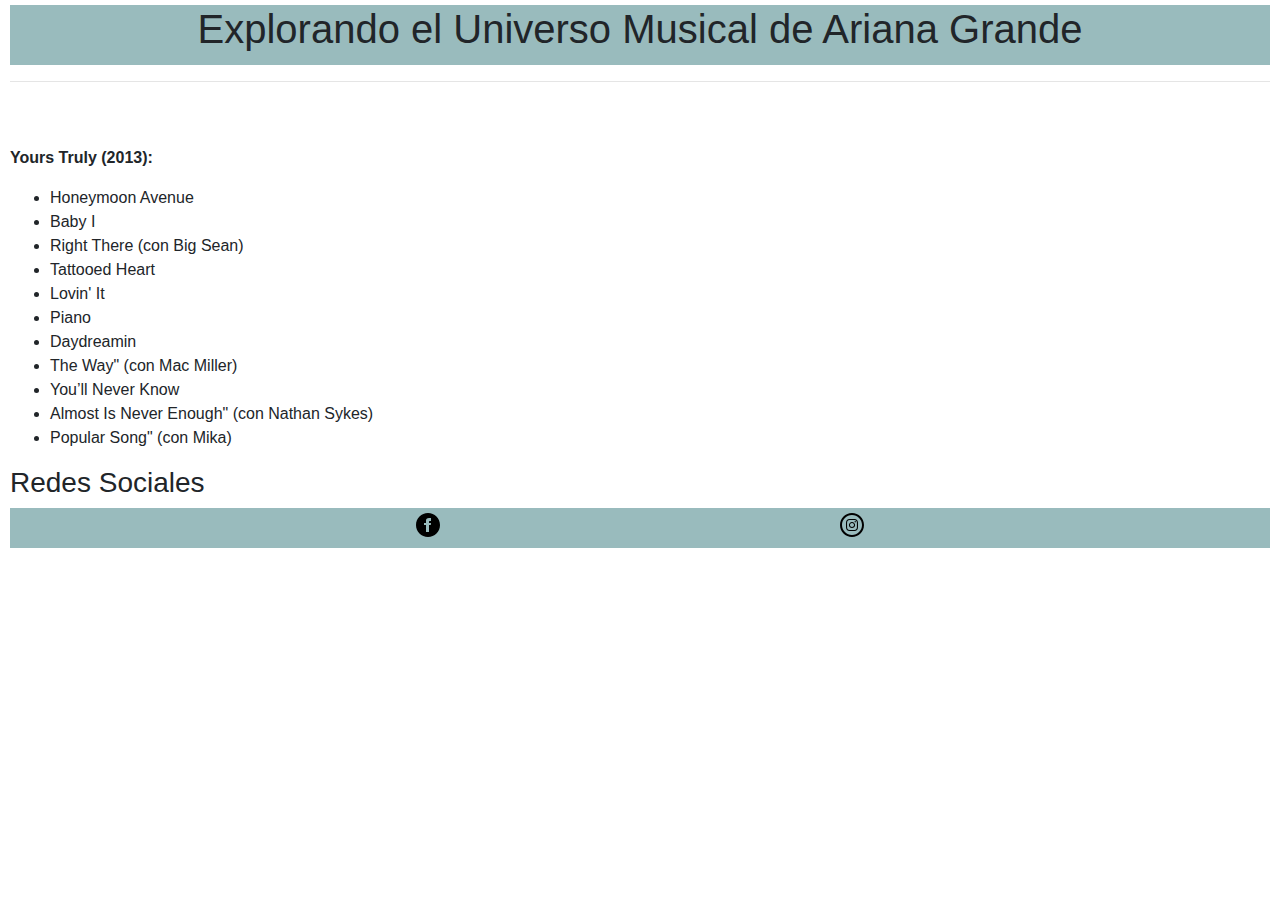
==== Discografia.html @ 9f407848 "Discografia" ====
<!DOCTYPE html>
<html lang="en">
<head>
    <meta charset="UTF-8">
    <meta name="viewport" content="width=device-width, initial-scale=1.0">
    <title>Discografia</title>
    <link rel="stylesheet" href="css/styles.css">
    <link rel="stylesheet" href="css/bootstrap.min.css">
</head>
<body>
    <h1>Explorando el Universo Musical de Ariana Grande</h1>
    <hr>
    <br>
    <br>
    <p><strong>Yours Truly (2013):</strong></p>
        <ul>
            <li>Honeymoon Avenue</li>
            <li>Baby I</li>
            <li>Right There (con Big Sean)</li>
            <li>Tattooed Heart</li>
            <li>Lovin' It</li>
            <li>Piano</li>
            <li>Daydreamin</li>
            <li>The Way" (con Mac Miller)</li>
            <li>You’ll Never Know</li>
            <li>Almost Is Never Enough" (con Nathan Sykes)</li>
            <li>Popular Song" (con Mika)</li>
            
        </ul>
    <footer>
        <h3>Redes Sociales</h3>
        <div class="redes-sociales">
            <a href="https://www.facebook.com/arianagrande/?locale=es_LA" target="_blank"><img src="vectores/Facebook.svg" alt=""></a>
            <a href="https://www.instagram.com/arianagrande/" target="_blank"><img src="vectores/instagram.svg" alt=""></a>
        </div>
    </footer>
</body>
</html>
---- css/styles.css ----
body {
    font-family: 'Roboto', sans-serif;
    margin: 2px;
    padding:5px 10px
}

@media(max-width:1024px){
    body{
        background-color:gray;
    }
}
h1{
    text-align: center;
    background-color: rgb(153, 187, 189);
    height: 60px;
}
h2 {
    font-family: 'Roboto', sans-serif;
    text-align: center;
}
.Informacion-Personal{
    text-align: center;
}
.redes-sociales {
    display: flex;
    justify-content: space-evenly;
    background-color: rgb(153, 187, 189);
    height: 40px;
    padding:5px 5px
}
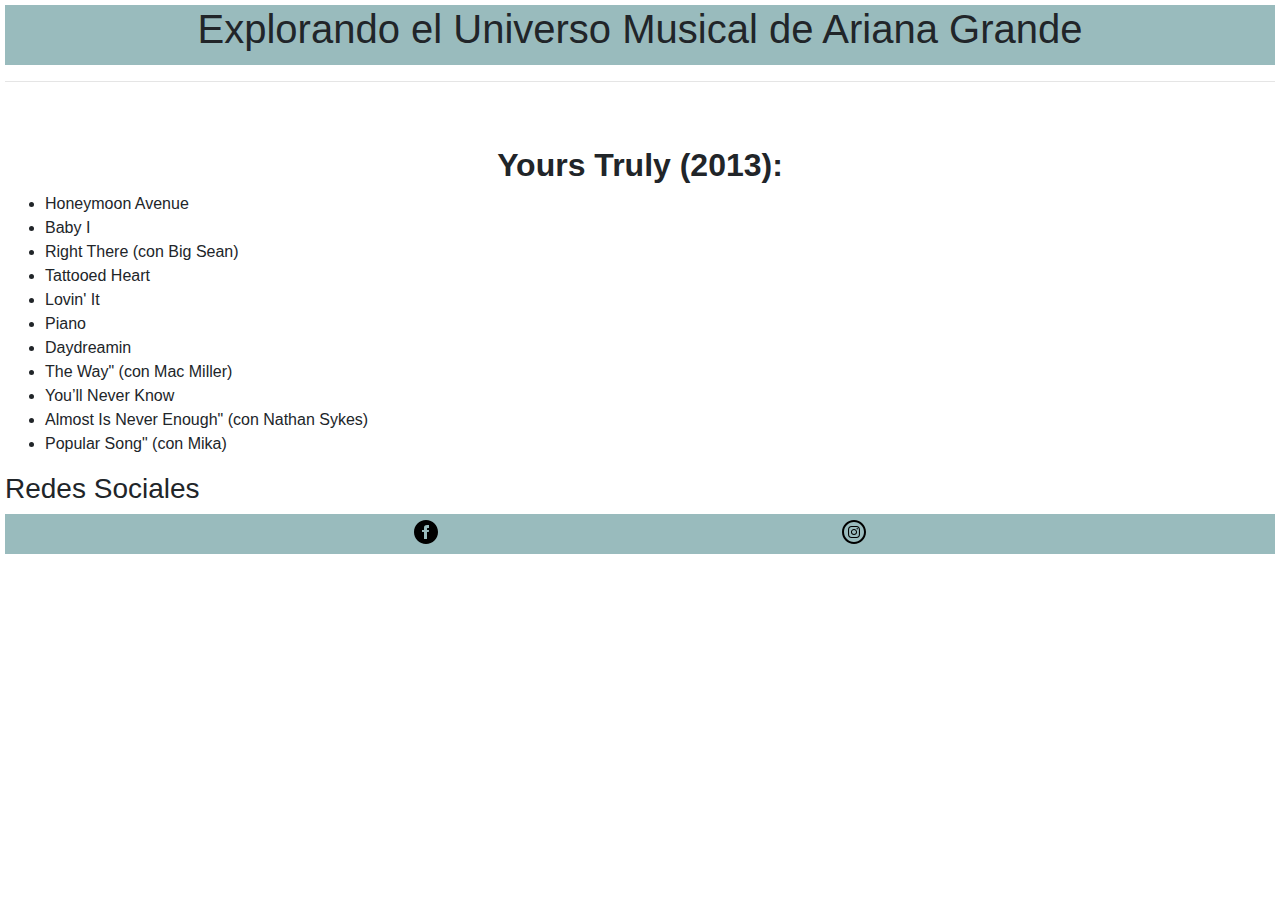
==== commit 5e6a727f: "Discografia" ====
--- a/Discografia.html
+++ b/Discografia.html
@@ -12,7 +12,7 @@
     <hr>
     <br>
     <br>
-    <p><strong>Yours Truly (2013):</strong></p>
+    <h2><strong>Yours Truly (2013):</strong></h2>
         <ul>
             <li>Honeymoon Avenue</li>
             <li>Baby I</li>
--- a/css/styles.css
+++ b/css/styles.css
@@ -1,15 +1,10 @@
 body {
     font-family: 'Roboto', sans-serif;
     margin: 2px;
-    padding:5px 10px
-}
-
-@media(max-width:1024px){
-    body{
-        background-color:gray;
-    }
+    padding:5px;
 }
 h1{
+    font-family: 'Roboto', sans-serif;
     text-align: center;
     background-color: rgb(153, 187, 189);
     height: 60px;
@@ -28,3 +23,6 @@
     height: 40px;
     padding:5px 5px
 }
+.albums{
+    text-align: center;
+}
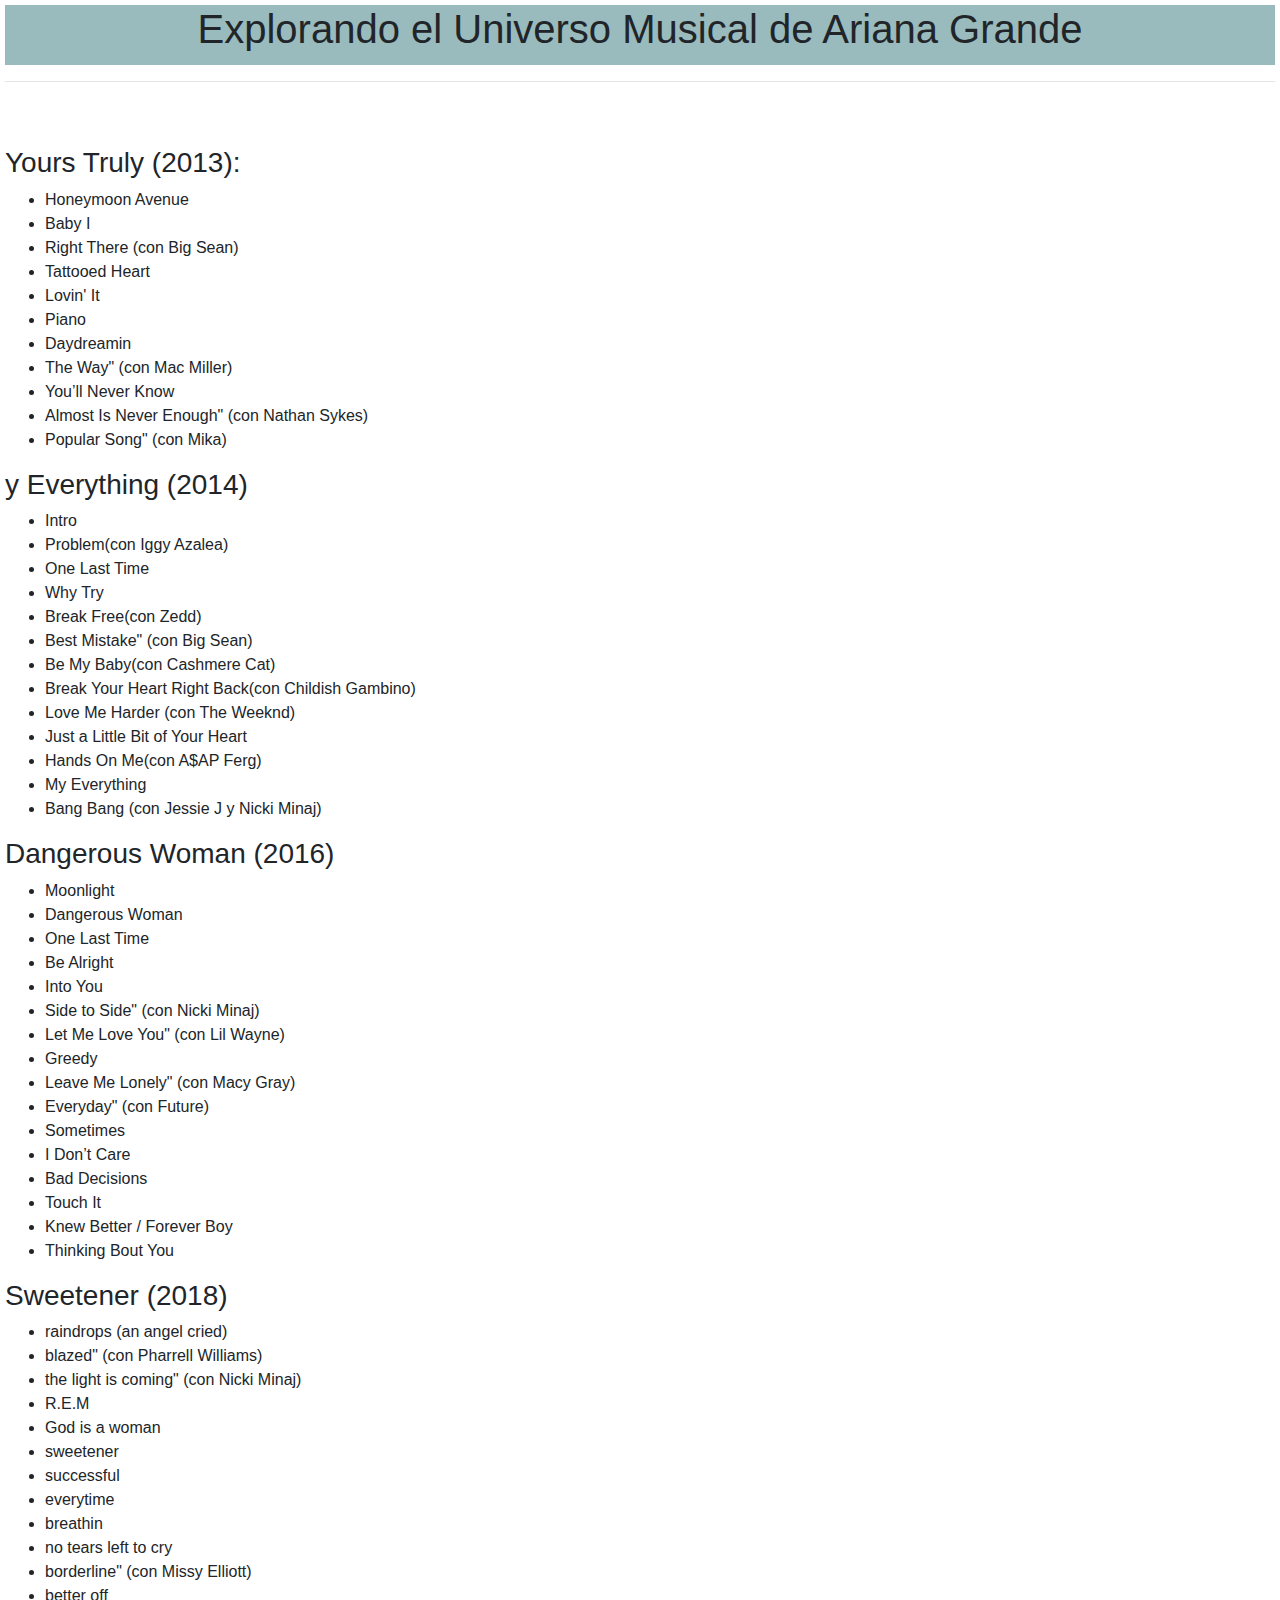
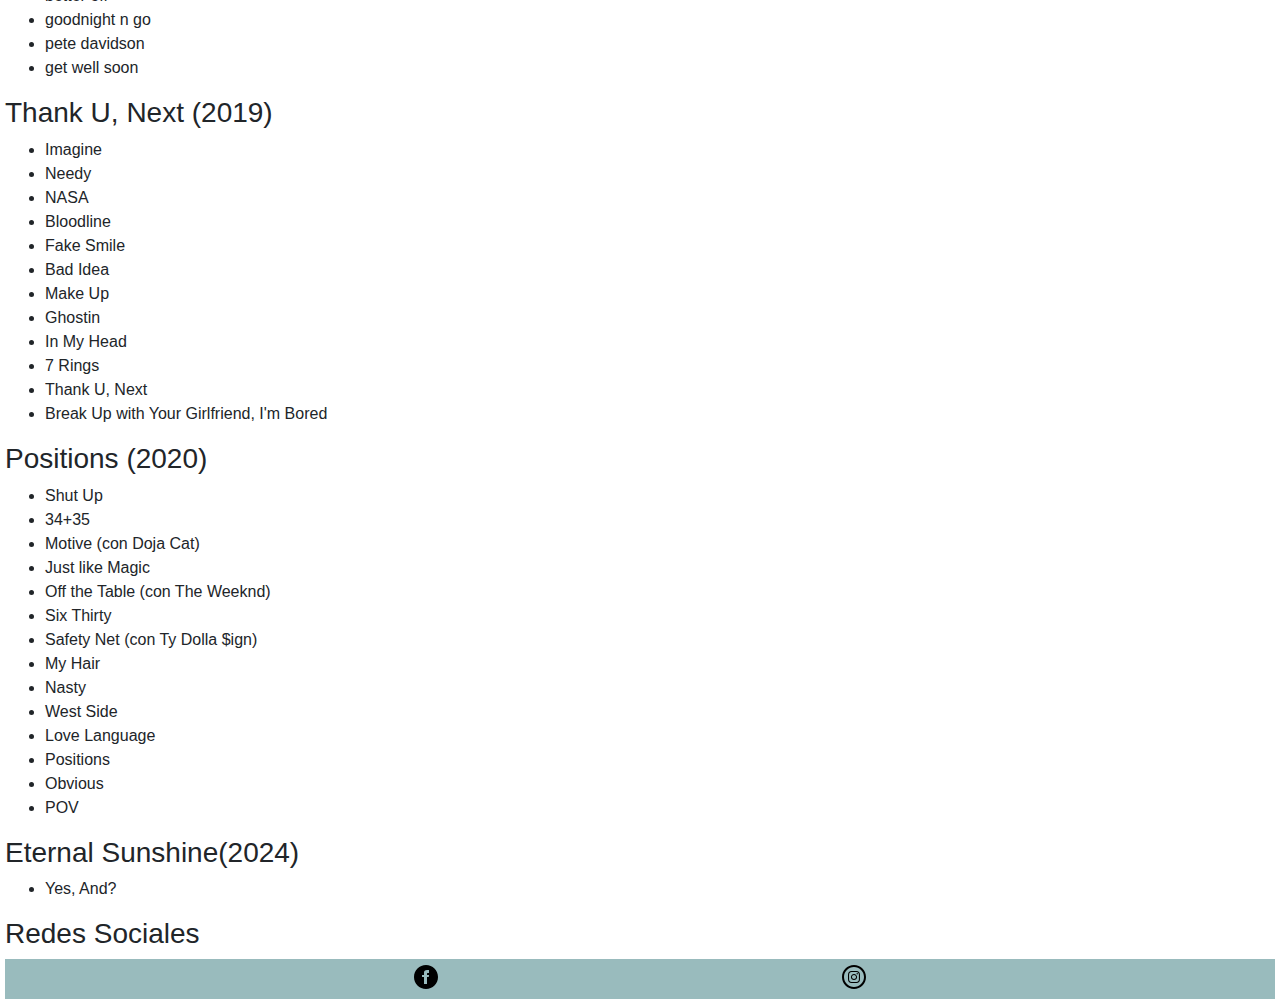
==== commit aed56f4b: "Discografia" ====
--- a/Discografia.html
+++ b/Discografia.html
@@ -12,7 +12,7 @@
     <hr>
     <br>
     <br>
-    <h2><strong>Yours Truly (2013):</strong></h2>
+    <h3>Yours Truly (2013):</h3>
         <ul>
             <li>Honeymoon Avenue</li>
             <li>Baby I</li>
@@ -27,6 +27,95 @@
             <li>Popular Song" (con Mika)</li>
             
         </ul>
+        <h3>y Everything (2014)</h3>
+        <ul>
+            <li>Intro</li>
+            <li>Problem(con Iggy Azalea)</li>
+            <li>One Last Time</li>
+            <li>Why Try</li>
+            <li>Break Free(con Zedd)</li>
+            <li>Best Mistake" (con Big Sean)</li>
+            <li>Be My Baby(con Cashmere Cat)</li>
+            <li>Break Your Heart Right Back(con Childish Gambino)</li>
+            <li>Love Me Harder (con The Weeknd)</li>
+            <li>Just a Little Bit of Your Heart</li>
+            <li>Hands On Me(con A$AP Ferg)</li>
+            <li>My Everything</li>
+            <li>Bang Bang (con Jessie J y Nicki Minaj)</li>
+        </ul>
+        <h3>Dangerous Woman (2016)</h3>
+        <ul>
+            <li>Moonlight</li>
+            <li>Dangerous Woman</li>
+            <li>One Last Time</li>
+            <li>Be Alright</li>
+            <li>Into You</li>
+            <li>Side to Side" (con Nicki Minaj)</li>
+            <li>Let Me Love You" (con Lil Wayne)</li>
+            <li>Greedy</li>
+            <li>Leave Me Lonely" (con Macy Gray) </li>
+            <li>Everyday" (con Future)</li>
+            <li>Sometimes</li>
+            <li>I Don’t Care</li>
+            <li>Bad Decisions</li>
+            <li>Touch It</li>
+            <li>Knew Better / Forever Boy</li>
+            <li>Thinking Bout You</li>
+        </ul>
+        <h3>Sweetener (2018)</h3>
+        <ul>
+            <li>raindrops (an angel cried)</li>
+            <li>blazed" (con Pharrell Williams)</li>
+            <li>the light is coming" (con Nicki Minaj)</li>
+            <li>R.E.M</li>
+            <li>God is a woman</li>
+            <li>sweetener</li>
+            <li>successful</li>
+            <li>everytime</li>
+            <li>breathin </li>
+            <li>no tears left to cry</li>
+            <li>borderline" (con Missy Elliott)</li>
+            <li>better off</li>
+            <li>goodnight n go</li>
+            <li>pete davidson</li>
+            <li>get well soon</li>
+        </ul>
+        <h3>Thank U, Next (2019)</h3>
+        <ul>
+            <li>Imagine</li>
+            <li>Needy</li>
+            <li>NASA</li>
+            <li>Bloodline</li>
+            <li>Fake Smile</li>
+            <li>Bad Idea</li>
+            <li>Make Up</li>
+            <li>Ghostin</li>
+            <li>In My Head</li>
+            <li>7 Rings</li>
+            <li>Thank U, Next</li>
+            <li>Break Up with Your Girlfriend, I'm Bored</li>
+        </ul>
+        <h3>Positions (2020)</h3>
+        <ul>
+            <li>Shut Up</li>
+            <li>34+35</li>
+            <li>Motive (con Doja Cat)</li>
+            <li>Just like Magic</li>
+            <li>Off the Table (con The Weeknd)</li>
+            <li>Six Thirty</li>
+            <li>Safety Net (con Ty Dolla $ign)</li>
+            <li>My Hair</li>
+            <li>Nasty</li>
+            <li>West Side</li>
+            <li>Love Language</li>
+            <li>Positions</li>
+            <li>Obvious</li>
+            <li>POV</li>
+        </ul>
+        <h3>Eternal Sunshine(2024)</h3>
+        <ul>
+            <li>Yes, And?</li>
+        </ul>
     <footer>
         <h3>Redes Sociales</h3>
         <div class="redes-sociales">
